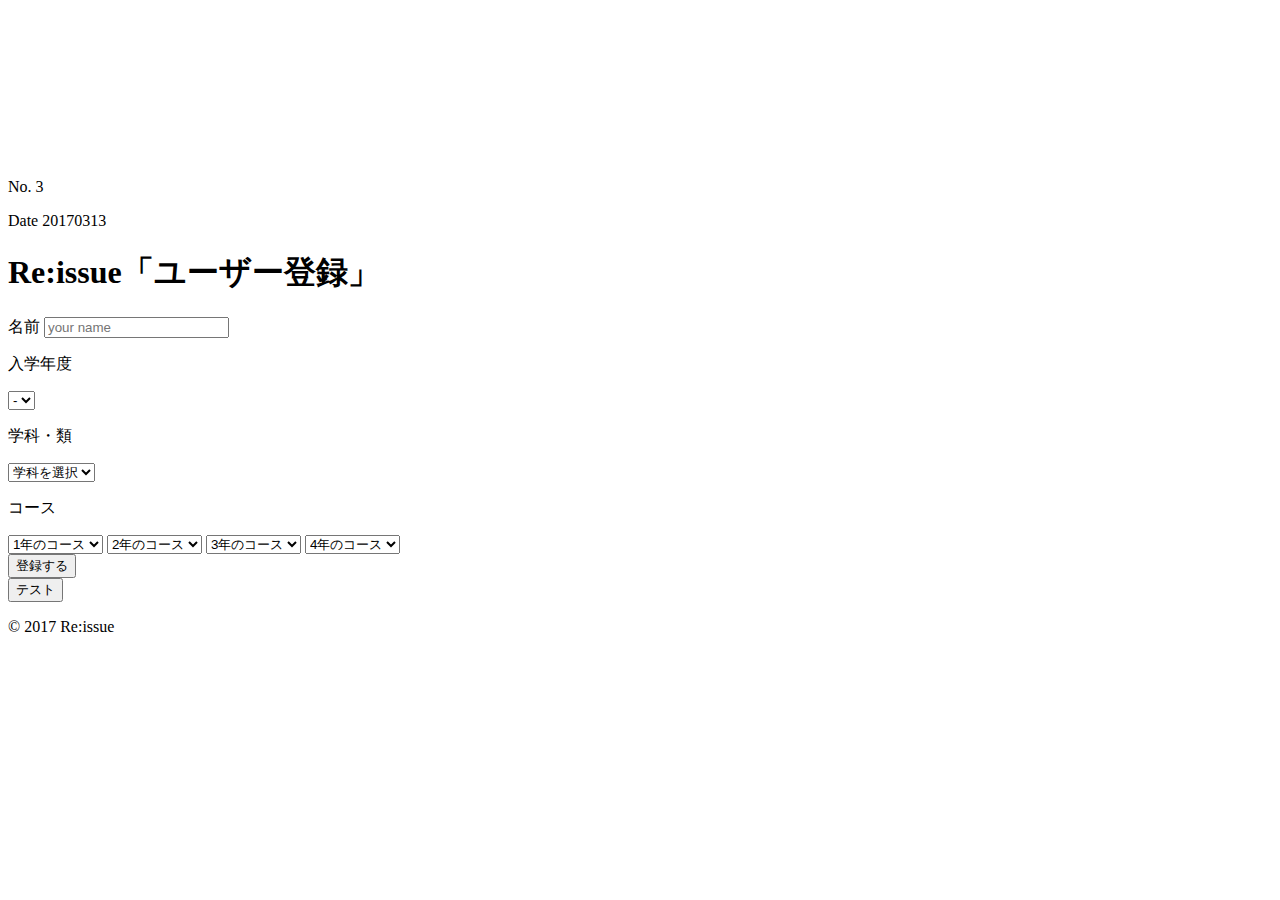
==== public_html/register.html @ 97d4095f "Add files via upload" ====
<!DOCTYPE html>
<!-- Chrome以外では見ちゃダメ -->
<html lang="ja">
    <head>
        <meta charset="UTF-8">
        <meta name="viewport" content="width=device-width,initial-scale=1.0,user-scalable=0">
        <title>ユーザー登録 | Re:issue</title>
        <meta name="description" content="Re:issueのユーザー登録画面" />
        <link rel="stylesheet" href="/css/index.css"/>
    </head>

    <body>
        <svg class="defs"></svg>

        <header class="header">
            <div class="header-inner">
                <div class="date-box">
                    <p class="page-number"><span>No. </span><span>3</span></p>
                    <p class="date">Date  <span>2017</span><span>03</span><span>13</span></p>
                </div>
                <h1>Re:issue「<span class="subject">ユーザー登録</span>」</h1>
            </div>
        </header>

        <main class="main">

                <div class="data-box">

                    <form method="post" action="/subject.html" id="registerForm" class="register-form">
                        <div class="name">
                            <label for="name">名前</label>
                            <input type="text" id="name" name="name" placeholder="your name">
                        </div>

                        <div class="year">
                            <p>入学年度</p>
                            <select id="yearSelect" name="year">
                                <option>-</option>
                            </select>
                        </div>

                        <div class="course">
                            <p>学科・類</p>
                            <select id="courseSelect" name="course">
                                <option>学科を選択</option>
                            </select>
                        </div>

                        <div class="opt-course">
                            <p>コース</p>
                            <select id="optCourse1Select" name="optCourse1">
                                <option value="">1年のコース</option>
                            </select>

                            <select id="optCourse2Select" name="optCourse2">
                                <option value="">2年のコース</option>
                            </select>

                            <select id="optCourse3Select" name="optCourse3">
                                <option value="">3年のコース</option>
                            </select>

                            <select id="optCourse4Select" name="optCourse4">
                                <option value="">4年のコース</option>
                            </select>
                        </div>

                        <div class="register-btn-box">
                            <button type="submit" id="registerBtn" class="register-btn re-btn">登録する</button>
                        </div>

                    </form>

<!--
                    <form method="post" action="http://knium.net:3000/api/user" id="jsonForm" >
                        <input type="hidden" id="jsonVal" name="register" value="">
                    </form>
-->
                    <form method="post" action="/subject.html" id="jsonForm" >
                        <input type="hidden" id="jsonVal" name="register" value="">
                    </form>
                    
                    <button type="button" id="test">テスト</button>

                </div>
        </main>

        <footer class="footer">
            <p class="copyright">&copy; 2017 Re:issue</p>
        </footer>

        
       <script src="/js/register.js"></script>

    </body>
</html>
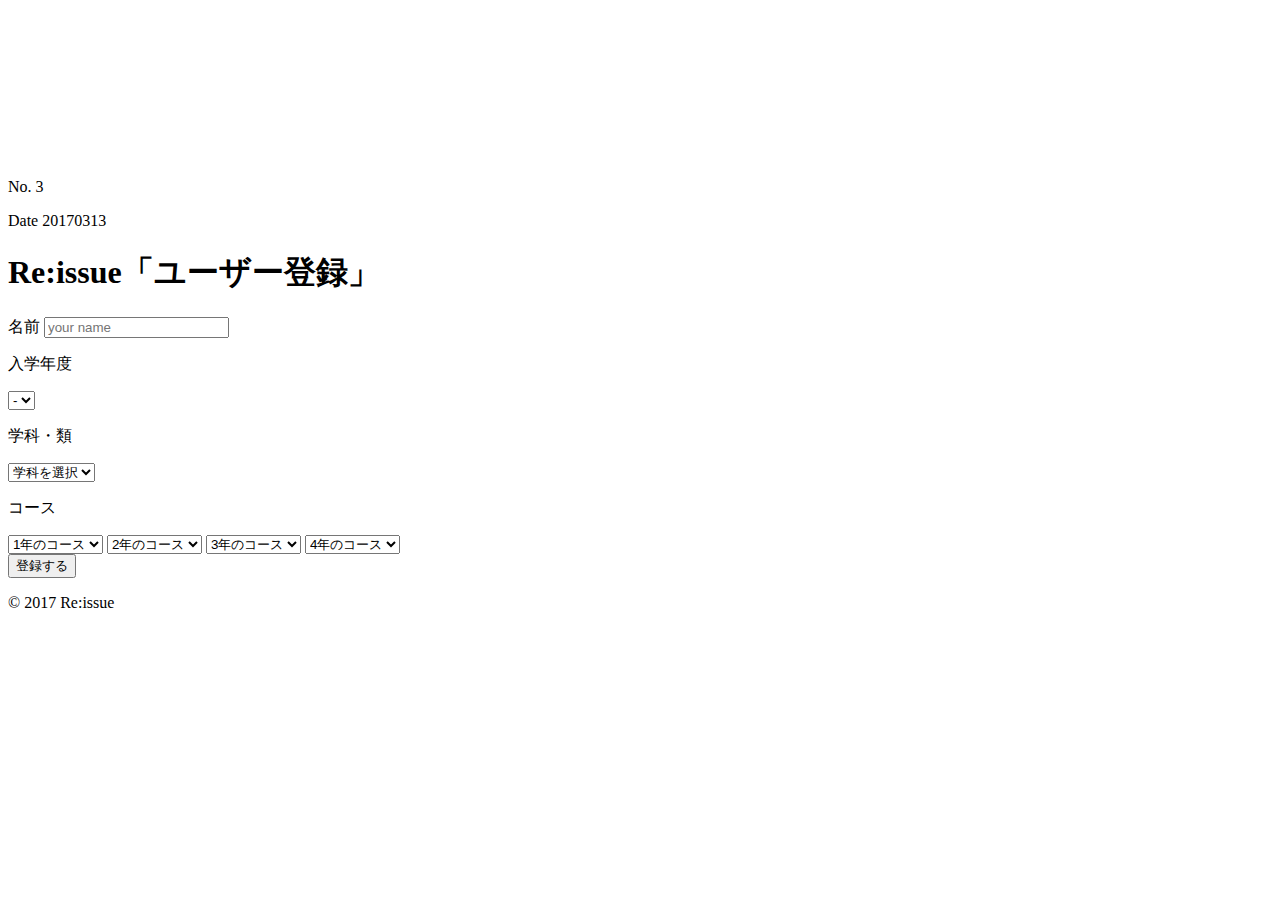
==== commit 1c66b9c5: "Add files via upload" ====
--- a/public_html/register.html
+++ b/public_html/register.html
@@ -26,7 +26,7 @@
 
                 <div class="data-box">
 
-                    <form method="post" action="/subject.html" id="registerForm" class="register-form">
+                    <form action="/subject.html" id="registerForm" class="register-form">
                         <div class="name">
                             <label for="name">名前</label>
                             <input type="text" id="name" name="name" placeholder="your name">
@@ -70,17 +70,10 @@
                         </div>
 
                     </form>
-
-<!--
-                    <form method="post" action="http://knium.net:3000/api/user" id="jsonForm" >
-                        <input type="hidden" id="jsonVal" name="register" value="">
+                    
+                    <form action="/subject.html" id="jsonForm" >
+                        <input type="hidden" id="jsonVal" name="register">
                     </form>
--->
-                    <form method="post" action="/subject.html" id="jsonForm" >
-                        <input type="hidden" id="jsonVal" name="register" value="">
-                    </form>
-                    
-                    <button type="button" id="test">テスト</button>
 
                 </div>
         </main>
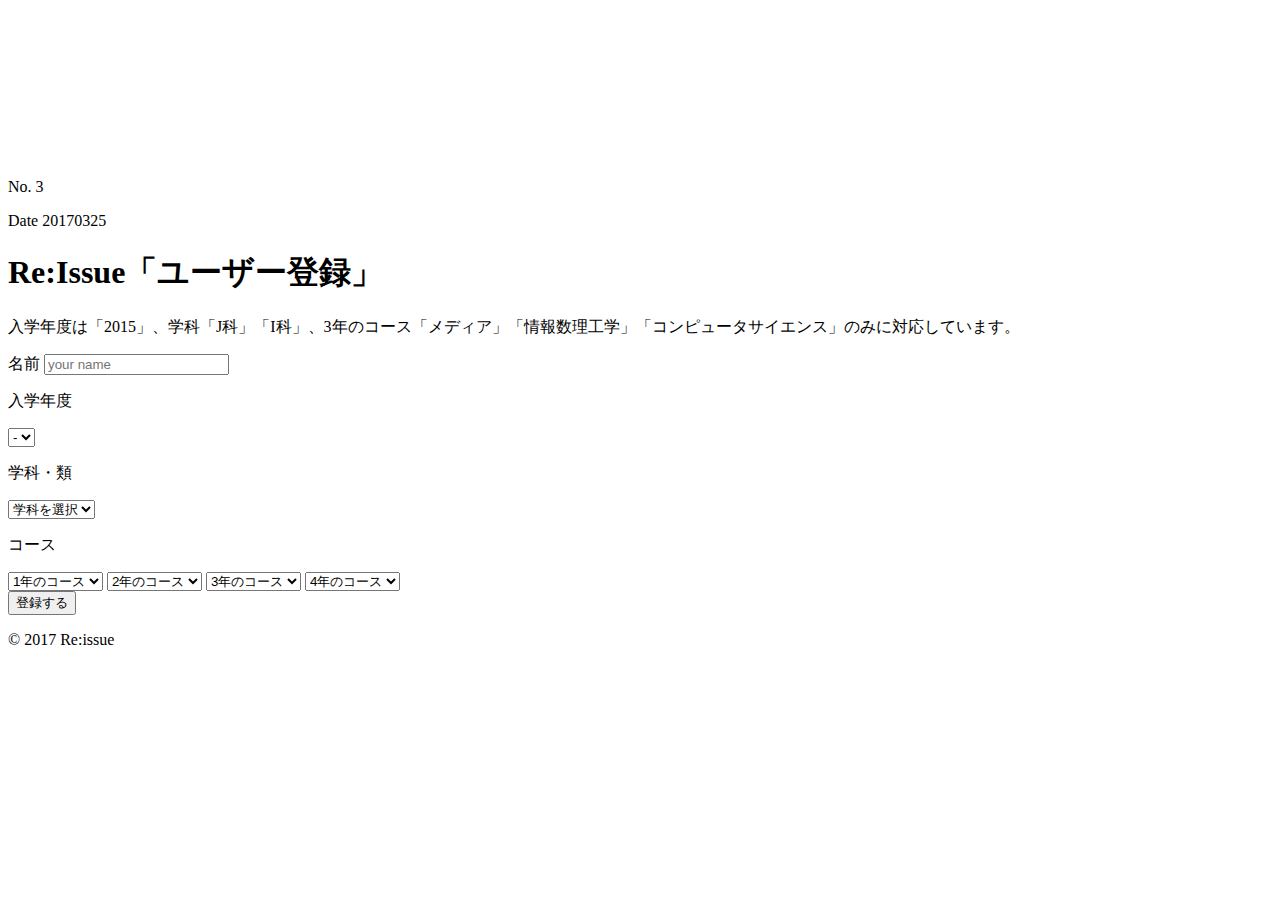
==== commit a0bbb976: "Add files via upload" ====
--- a/public_html/register.html
+++ b/public_html/register.html
@@ -4,8 +4,8 @@
     <head>
         <meta charset="UTF-8">
         <meta name="viewport" content="width=device-width,initial-scale=1.0,user-scalable=0">
-        <title>ユーザー登録 | Re:issue</title>
-        <meta name="description" content="Re:issueのユーザー登録画面" />
+        <title>ユーザー登録 | Re:Issue</title>
+        <meta name="description" content="Re:Issueのユーザー登録画面" />
         <link rel="stylesheet" href="/css/index.css"/>
     </head>
 
@@ -16,17 +16,20 @@
             <div class="header-inner">
                 <div class="date-box">
                     <p class="page-number"><span>No. </span><span>3</span></p>
-                    <p class="date">Date  <span>2017</span><span>03</span><span>13</span></p>
+                    <p class="date">Date  <span>2017</span><span>03</span><span>25</span></p>
                 </div>
-                <h1>Re:issue「<span class="subject">ユーザー登録</span>」</h1>
+                <h1>Re:Issue「<span class="subject">ユーザー登録</span>」</h1>
             </div>
         </header>
 
         <main class="main">
 
                 <div class="data-box">
+                    
+                    <p>入学年度は「2015」、学科「J科」「I科」、3年のコース「メディア」「情報数理工学」「コンピュータサイエンス」のみに対応しています。</p>
 
                     <form action="/subject.html" id="registerForm" class="register-form">
+                        
                         <div class="name">
                             <label for="name">名前</label>
                             <input type="text" id="name" name="name" placeholder="your name">
